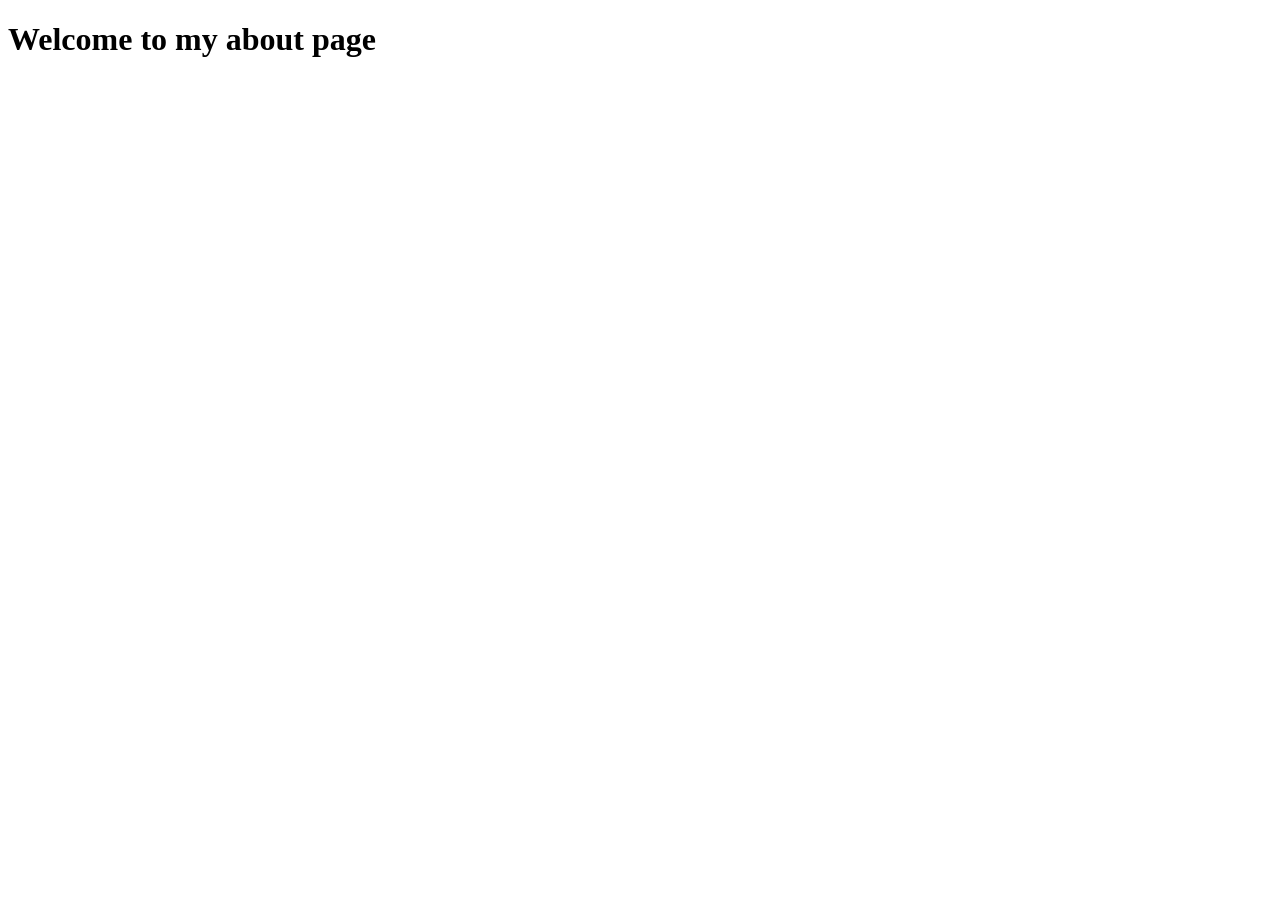
==== about.html @ e5ef3540 "Added about page" ====
<!DOCTYPE html>
<html lang="en">
<head>
    <meta charset="UTF-8">
    <meta name="viewport" content="width=device-width, initial-scale=1.0">
    <title>Document</title>
</head>
<body>
    <h1>Welcome to my about page</h1>
</body>
</html>
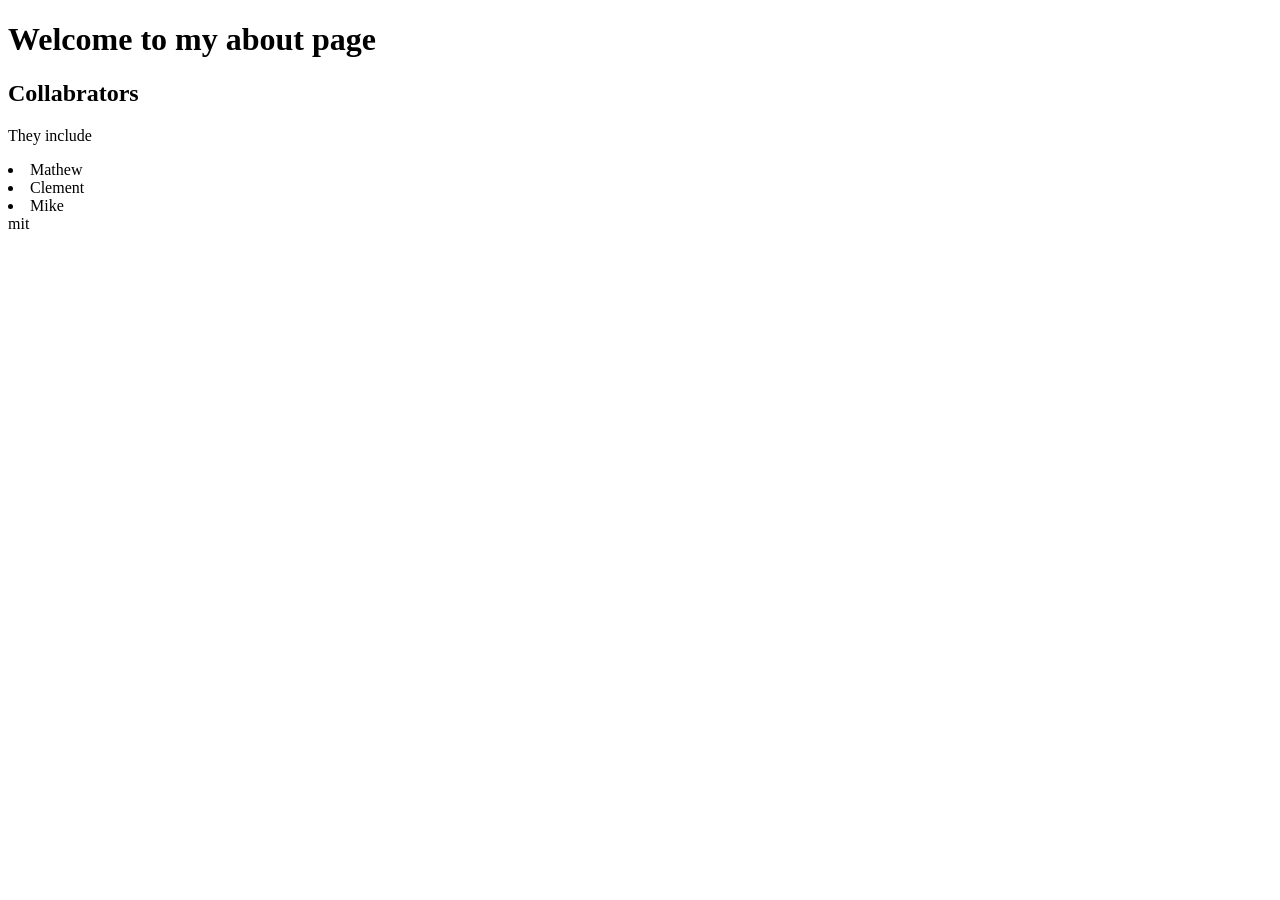
==== commit 206acd62: "added new changes" ====
--- a/about.html
+++ b/about.html
@@ -7,5 +7,10 @@
 </head>
 <body>
     <h1>Welcome to my about page</h1>
+    <h2>Collabrators</h2>
+    <p>They include</p>
+    <li>Mathew</li>
+    <li>Clement</li>
+    <li>Mike</li>
 </body>
-</html>+</html>mit
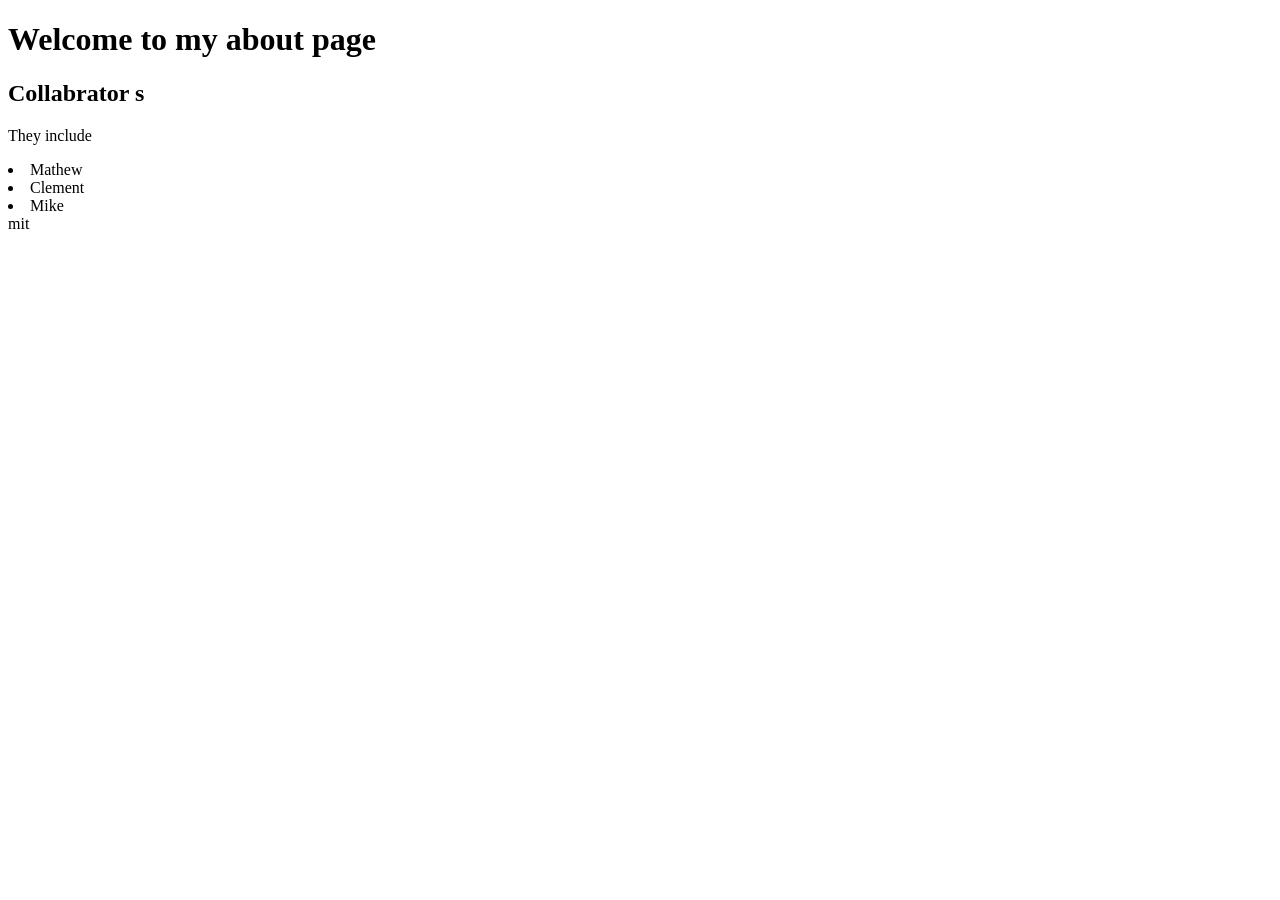
==== commit d3cb3a83: "added new changes" ====
--- a/about.html
+++ b/about.html
@@ -7,7 +7,8 @@
 </head>
 <body>
     <h1>Welcome to my about page</h1>
-    <h2>Collabrators</h2>
+    <h2>Collabrator
+        s</h2>
     <p>They include</p>
     <li>Mathew</li>
     <li>Clement</li>
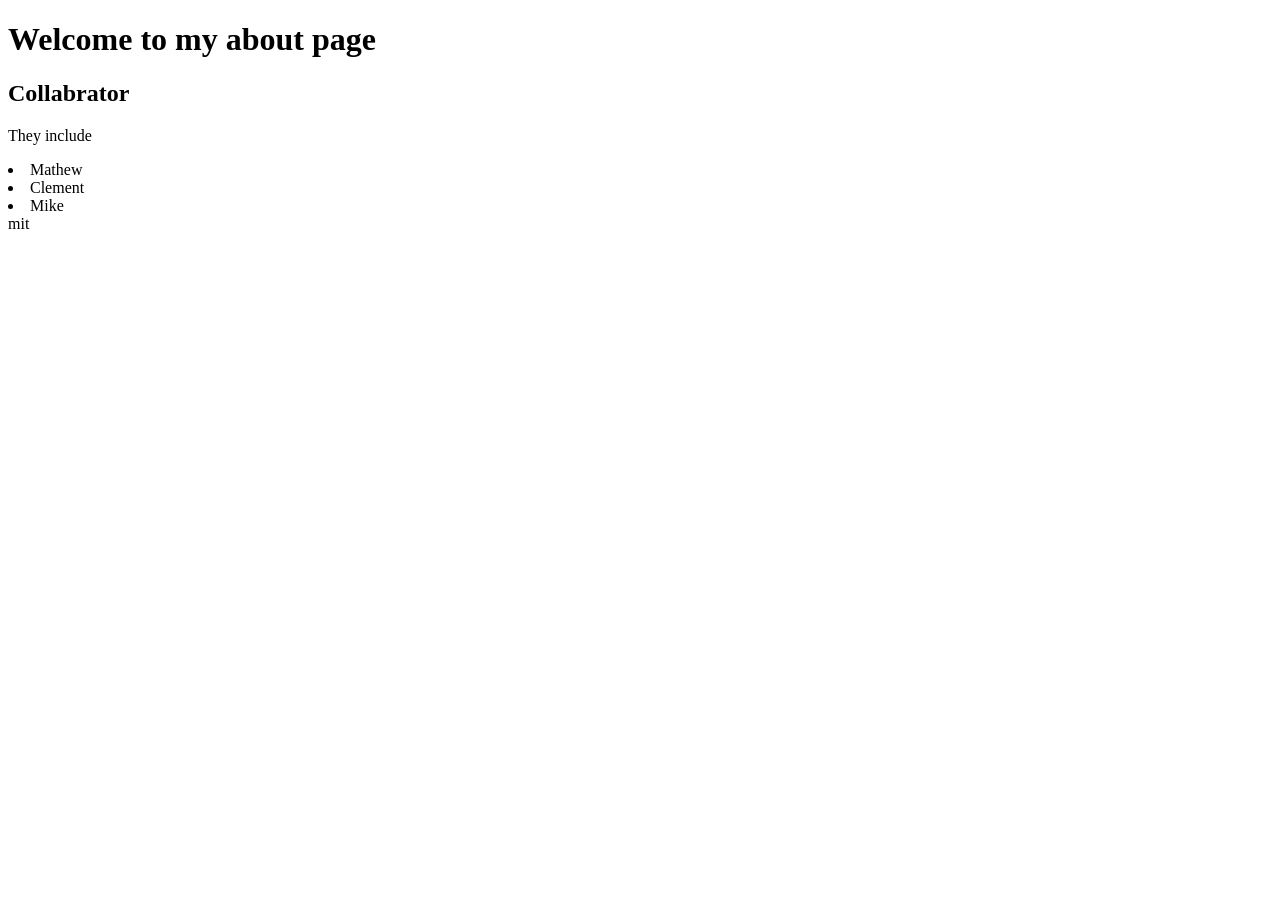
==== commit 30e13986: "added new changes" ====
--- a/about.html
+++ b/about.html
@@ -8,7 +8,7 @@
 <body>
     <h1>Welcome to my about page</h1>
     <h2>Collabrator
-        s</h2>
+        </h2>
     <p>They include</p>
     <li>Mathew</li>
     <li>Clement</li>
